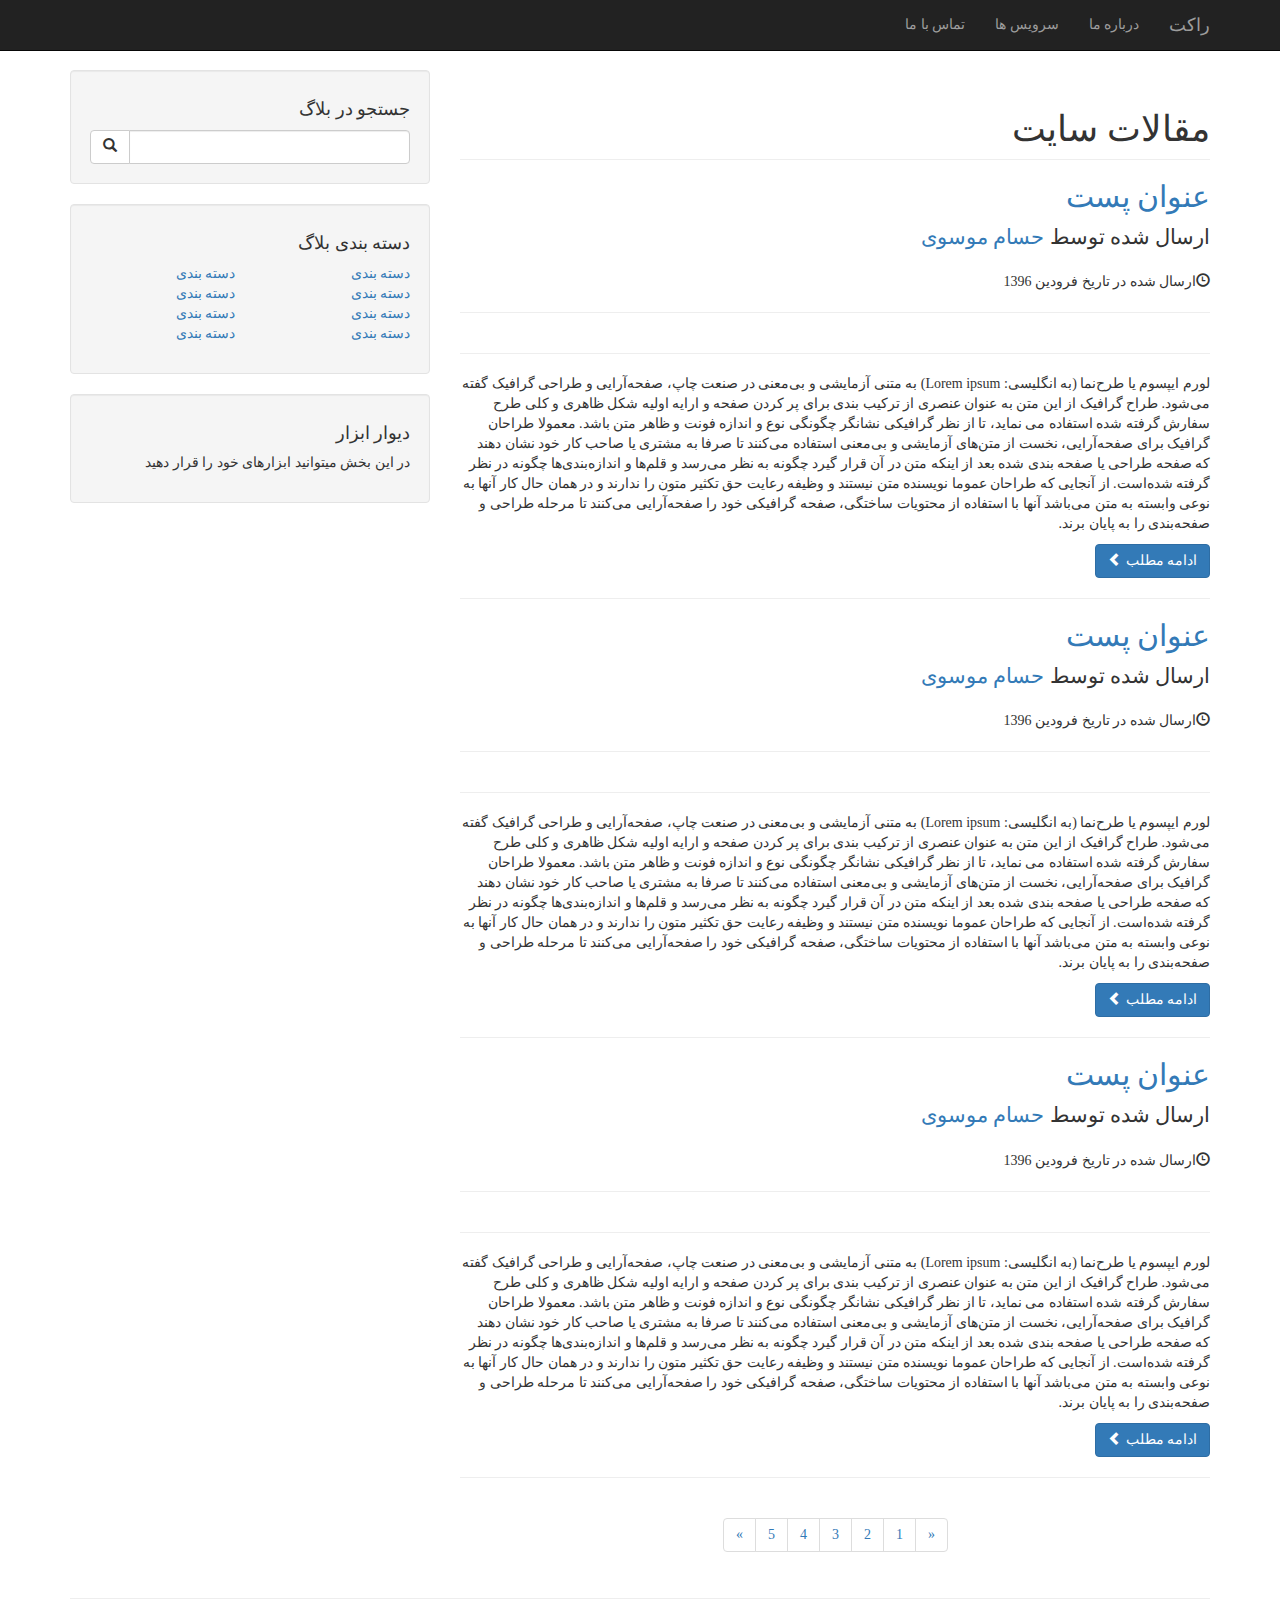
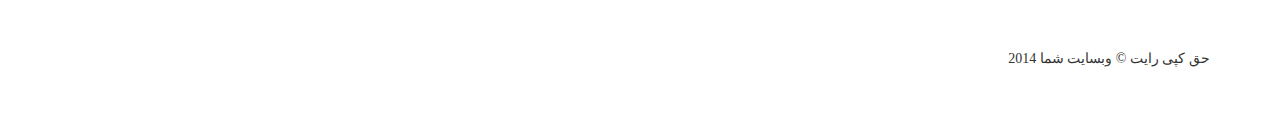
==== index.html @ 6a290a57 "add project" ====
<!DOCTYPE html>
<html lang="en">

<head>

    <meta charset="utf-8">
    <meta http-equiv="X-UA-Compatible" content="IE=edge">
    <meta name="viewport" content="width=device-width, initial-scale=1">
    <meta name="description" content="">
    <meta name="author" content="">

    <title>صحفه اصلی</title>

    <!-- Bootstrap Core CSS -->
    <link href="css/fontiran.css" rel="stylesheet">
    <link href="css/bootstrap.min.css" rel="stylesheet">

    <!-- Custom CSS -->
    <link href="css/blog-home.css" rel="stylesheet">

    <!--  Bootstrap-RTL -->
    <link href="css/bootstrap-rtl.min.css" rel="stylesheet">
    <link href="css/style.css" rel="stylesheet">

    <!-- HTML5 Shim and Respond.js IE8 support of HTML5 elements and media queries -->
    <!-- WARNING: Respond.js doesn't work if you view the page via file:// -->
    <!--[if lt IE 9]>
        <script src="https://oss.maxcdn.com/libs/html5shiv/3.7.0/html5shiv.js"></script>
        <script src="https://oss.maxcdn.com/libs/respond.js/1.4.2/respond.min.js"></script>
    <![endif]-->

</head>

<body>

    <!-- Navigation -->
    <nav class="navbar navbar-inverse navbar-fixed-top" role="navigation">
        <div class="container">
            <!-- Brand and toggle get grouped for better mobile display -->
            <div class="navbar-header">
                <button type="button" class="navbar-toggle" data-toggle="collapse" data-target="#bs-example-navbar-collapse-1">
                    <span class="sr-only">Toggle navigation</span>
                    <span class="icon-bar"></span>
                    <span class="icon-bar"></span>
                    <span class="icon-bar"></span>
                </button>
                <a class="navbar-brand" href="#">راکت</a>
            </div>
            <!-- Collect the nav links, forms, and other content for toggling -->
            <div class="collapse navbar-collapse" id="bs-example-navbar-collapse-1">
                <ul class="nav navbar-nav">
                    <li>
                        <a href="#">درباره ما</a>
                    </li>
                    <li>
                        <a href="#">سرویس ها</a>
                    </li>
                    <li>
                        <a href="#">تماس با ما</a>
                    </li>
                </ul>
            </div>
            <!-- /.navbar-collapse -->
        </div>
        <!-- /.container -->
    </nav>

    <!-- Page Content -->
    <div class="container">

        <div class="row">

            <!-- Blog Entries Column -->
            <div class="col-md-8">

                <h1 class="page-header">
                    مقالات سایت
                </h1>

                <!-- First Blog Post -->
                <div>
                    <h2>
                        <a href="#">عنوان پست</a>
                    </h2>
                    <p class="lead">
                        ارسال شده توسط <a href="index.php">حسام موسوی</a>
                    </p>
                    <p><span class="glyphicon glyphicon-time"></span>ارسال شده در تاریخ  فرودین 1396</p>
                    <hr>
                    <img class="img-responsive" src="http://placehold.it/900x300" alt="">
                    <hr>
                    <p>لورم ایپسوم یا طرح‌نما (به انگلیسی: Lorem ipsum) به متنی آزمایشی و بی‌معنی در صنعت چاپ، صفحه‌آرایی و طراحی گرافیک گفته می‌شود. طراح گرافیک از این متن به عنوان عنصری از ترکیب بندی برای پر کردن صفحه و ارایه اولیه شکل ظاهری و کلی طرح سفارش گرفته شده استفاده می نماید، تا از نظر گرافیکی نشانگر چگونگی نوع و اندازه فونت و ظاهر متن باشد. معمولا طراحان گرافیک برای صفحه‌آرایی، نخست از متن‌های آزمایشی و بی‌معنی استفاده می‌کنند تا صرفا به مشتری یا صاحب کار خود نشان دهند که صفحه طراحی یا صفحه بندی شده بعد از اینکه متن در آن قرار گیرد چگونه به نظر می‌رسد و قلم‌ها و اندازه‌بندی‌ها چگونه در نظر گرفته شده‌است. از آنجایی که طراحان عموما نویسنده متن نیستند و وظیفه رعایت حق تکثیر متون را ندارند و در همان حال کار آنها به نوعی وابسته به متن می‌باشد آنها با استفاده از محتویات ساختگی، صفحه گرافیکی خود را صفحه‌آرایی می‌کنند تا مرحله طراحی و صفحه‌بندی را به پایان برند.</p>
                    <a class="btn btn-primary" href="#">ادامه  مطلب <span class="glyphicon glyphicon-chevron-left"></span></a>
                </div>
                <hr>

                <!-- Second Blog Post -->
                <div>
                    <h2>
                        <a href="#">عنوان پست</a>
                    </h2>
                    <p class="lead">
                        ارسال شده توسط <a href="index.php">حسام موسوی</a>
                    </p>
                    <p><span class="glyphicon glyphicon-time"></span>ارسال شده در تاریخ  فرودین 1396</p>
                    <hr>
                    <img class="img-responsive" src="http://placehold.it/900x300" alt="">
                    <hr>
                    <p>لورم ایپسوم یا طرح‌نما (به انگلیسی: Lorem ipsum) به متنی آزمایشی و بی‌معنی در صنعت چاپ، صفحه‌آرایی و طراحی گرافیک گفته می‌شود. طراح گرافیک از این متن به عنوان عنصری از ترکیب بندی برای پر کردن صفحه و ارایه اولیه شکل ظاهری و کلی طرح سفارش گرفته شده استفاده می نماید، تا از نظر گرافیکی نشانگر چگونگی نوع و اندازه فونت و ظاهر متن باشد. معمولا طراحان گرافیک برای صفحه‌آرایی، نخست از متن‌های آزمایشی و بی‌معنی استفاده می‌کنند تا صرفا به مشتری یا صاحب کار خود نشان دهند که صفحه طراحی یا صفحه بندی شده بعد از اینکه متن در آن قرار گیرد چگونه به نظر می‌رسد و قلم‌ها و اندازه‌بندی‌ها چگونه در نظر گرفته شده‌است. از آنجایی که طراحان عموما نویسنده متن نیستند و وظیفه رعایت حق تکثیر متون را ندارند و در همان حال کار آنها به نوعی وابسته به متن می‌باشد آنها با استفاده از محتویات ساختگی، صفحه گرافیکی خود را صفحه‌آرایی می‌کنند تا مرحله طراحی و صفحه‌بندی را به پایان برند.</p>
                    <a class="btn btn-primary" href="#">ادامه  مطلب <span class="glyphicon glyphicon-chevron-left"></span></a>
                </div>
                <hr>

                <!-- Third Blog Post -->
                <div>
                    <h2>
                        <a href="#">عنوان پست</a>
                    </h2>
                    <p class="lead">
                        ارسال شده توسط <a href="index.php">حسام موسوی</a>
                    </p>
                    <p><span class="glyphicon glyphicon-time"></span>ارسال شده در تاریخ  فرودین 1396</p>
                    <hr>
                    <img class="img-responsive" src="http://placehold.it/900x300" alt="">
                    <hr>
                    <p>لورم ایپسوم یا طرح‌نما (به انگلیسی: Lorem ipsum) به متنی آزمایشی و بی‌معنی در صنعت چاپ، صفحه‌آرایی و طراحی گرافیک گفته می‌شود. طراح گرافیک از این متن به عنوان عنصری از ترکیب بندی برای پر کردن صفحه و ارایه اولیه شکل ظاهری و کلی طرح سفارش گرفته شده استفاده می نماید، تا از نظر گرافیکی نشانگر چگونگی نوع و اندازه فونت و ظاهر متن باشد. معمولا طراحان گرافیک برای صفحه‌آرایی، نخست از متن‌های آزمایشی و بی‌معنی استفاده می‌کنند تا صرفا به مشتری یا صاحب کار خود نشان دهند که صفحه طراحی یا صفحه بندی شده بعد از اینکه متن در آن قرار گیرد چگونه به نظر می‌رسد و قلم‌ها و اندازه‌بندی‌ها چگونه در نظر گرفته شده‌است. از آنجایی که طراحان عموما نویسنده متن نیستند و وظیفه رعایت حق تکثیر متون را ندارند و در همان حال کار آنها به نوعی وابسته به متن می‌باشد آنها با استفاده از محتویات ساختگی، صفحه گرافیکی خود را صفحه‌آرایی می‌کنند تا مرحله طراحی و صفحه‌بندی را به پایان برند.</p>
                    <a class="btn btn-primary" href="#">ادامه  مطلب <span class="glyphicon glyphicon-chevron-left"></span></a>
                </div>

                <hr>

                <!-- Pager -->
                <div style="text-align:center;">
                  <nav aria-label="Page navigation">
                    <ul class="pagination">
                      <li>
                        <a href="#" aria-label="Previous">
                          <span aria-hidden="true">&laquo;</span>
                        </a>
                      </li>
                      <li><a href="#">1</a></li>
                      <li><a href="#">2</a></li>
                      <li><a href="#">3</a></li>
                      <li><a href="#">4</a></li>
                      <li><a href="#">5</a></li>
                      <li>
                        <a href="#" aria-label="Next">
                          <span aria-hidden="true">&raquo;</span>
                        </a>
                      </li>
                    </ul>
                  </nav>
                </div>

            </div>

            <!-- Blog Sidebar Widgets Column -->
            <div class="col-md-4">

                <!-- Blog Search Well -->
                <div class="well">
                    <h4>جستجو در بلاگ</h4>
                    <div class="input-group">
                        <input type="text" class="form-control">
                        <span class="input-group-btn">
                            <button class="btn btn-default" type="button">
                                <span class="glyphicon glyphicon-search"></span>
                        </button>
                        </span>
                    </div>
                    <!-- /.input-group -->
                </div>

                <!-- Blog Categories Well -->
                <div class="well">
                    <h4>دسته بندی بلاگ</h4>
                    <div class="row">
                        <div class="col-lg-6">
                            <ul class="list-unstyled">
                                <li><a href="#">دسته بندی</a>
                                </li>
                                <li><a href="#">دسته بندی</a>
                                </li>
                                <li><a href="#">دسته بندی</a>
                                </li>
                                <li><a href="#">دسته بندی</a>
                                </li>
                            </ul>
                        </div>
                        <!-- /.col-lg-6 -->
                        <div class="col-lg-6">
                            <ul class="list-unstyled">
                                <li><a href="#">دسته بندی</a>
                                </li>
                                <li><a href="#">دسته بندی</a>
                                </li>
                                <li><a href="#">دسته بندی</a>
                                </li>
                                <li><a href="#">دسته بندی</a>
                                </li>
                            </ul>
                        </div>
                        <!-- /.col-lg-6 -->
                    </div>
                    <!-- /.row -->
                </div>

                <!-- Side Widget Well -->
                <div class="well">
                    <h4>دیوار ابزار</h4>
                    <p>در این بخش میتوانید ابزارهای خود را قرار دهید</p>
                </div>

            </div>

        </div>
        <!-- /.row -->

        <hr>

        <!-- Footer -->
        <footer>
            <div class="row">
                <div class="col-lg-12">
                    <p>حق  کپی رایت &copy; وبسایت شما 2014</p>
                </div>
                <!-- /.col-lg-12 -->
            </div>
            <!-- /.row -->
        </footer>

    </div>
    <!-- /.container -->

    <!-- jQuery -->
    <script src="js/jquery.js"></script>

    <!-- Bootstrap Core JavaScript -->
    <script src="js/bootstrap.min.js"></script>

</body>

</html>
---- css/fontiran.css ----
﻿/**
*
*	Name:			IRAN Sans-Serif Font
*	Version:		4.0
*	Author:			Moslem Ebrahimi (moslemebrahimi.com)
*	Created on:		Dec 25, 2012
*	Updated on:		Dec 12, 2015
*	Website:		http://fontiran.com
*	Copyright:		Commercial/Proprietary Software
--------------------------------------------------------------------------------------
فونت های ایران سن سریف یک نرم افزار مالکیتی محسوب می شود. جهت آگاهی از قوانین استفاده از این فونت ها لطفا به وب سایت (فونت ایران دات کام) مراجعه نمایید
--------------------------------------------------------------------------------------
IRAN Sans-serif fonts are considered a proprietary software. To gain information about the laws regarding the use of these fonts, please visit www.fontiran.com 
--------------------------------------------------------------------------------------
This set of fonts are used in this project under the license: (.....)
--------------------------------------------------------------------------------------
*	
**/
@font-face {
	font-family: IRANSans;
	font-style: normal;
	font-weight: bold;
	src: url('../fonts/eot/IRANSansWeb_Bold.eot');
	src: url('../fonts/eot/IRANSansWeb_Bold.eot?#iefix') format('embedded-opentype'),  /* IE6-8 */
		 url('../fonts/woff2/IRANSansWeb_Bold.woff2') format('woff2'),  /* FF39+,Chrome36+, Opera24+*/
		 url('../fonts/woff/IRANSansWeb_Bold.woff') format('woff'),  /* FF3.6+, IE9, Chrome6+, Saf5.1+*/
		 url('../fonts/ttf/IRANSansWeb_Bold.ttf') format('truetype');
}
@font-face {
	font-family: IRANSans;
	font-style: normal;
	font-weight: 500;
	src: url('../fonts/eot/IRANSansWeb_Medium.eot');
	src: url('../fonts/eot/IRANSansWeb_Medium.eot?#iefix') format('embedded-opentype'),  /* IE6-8 */
		 url('../fonts/woff2/IRANSansWeb_Medium.woff2') format('woff2'),  /* FF39+,Chrome36+, Opera24+*/
		 url('../fonts/woff/IRANSansWeb_Medium.woff') format('woff'),  /* FF3.6+, IE9, Chrome6+, Saf5.1+*/
		 url('../fonts/ttf/IRANSansWeb_Medium.ttf') format('truetype');
}
@font-face {
	font-family: IRANSans;
	font-style: normal;
	font-weight: 300;
	src: url('../fonts/eot/IRANSansWeb_Light.eot');
	src: url('../fonts/eot/IRANSansWeb_Light.eot?#iefix') format('embedded-opentype'),  /* IE6-8 */
		 url('../fonts/woff2/IRANSansWeb_Light.woff2') format('woff2'),  /* FF39+,Chrome36+, Opera24+*/
		 url('../fonts/woff/IRANSansWeb_Light.woff') format('woff'),  /* FF3.6+, IE9, Chrome6+, Saf5.1+*/
		 url('../fonts/ttf/IRANSansWeb_Light.ttf') format('truetype');
}
@font-face {
	font-family: IRANSans;
	font-style: normal;
	font-weight: 200;
	src: url('../fonts/eot/IRANSansWeb_UltraLight.eot');
	src: url('../fonts/eot/IRANSansWeb_UltraLight.eot?#iefix') format('embedded-opentype'),  /* IE6-8 */
		 url('../fonts/woff2/IRANSansWeb_UltraLight.woff2') format('woff2'),  /* FF39+,Chrome36+, Opera24+*/
		 url('../fonts/woff/IRANSansWeb_UltraLight.woff') format('woff'),  /* FF3.6+, IE9, Chrome6+, Saf5.1+*/
		 url('../fonts/ttf/IRANSansWeb_UltraLight.ttf') format('truetype');
}
@font-face {
	font-family: IRANSans;
	font-style: normal;
	font-weight: normal;
	src: url('../fonts/eot/IRANSansWeb.eot');
	src: url('../fonts/eot/IRANSansWeb.eot?#iefix') format('embedded-opentype'),  /* IE6-8 */
		 url('../fonts/woff2/IRANSansWeb.woff2') format('woff2'),  /* FF39+,Chrome36+, Opera24+*/
		 url('../fonts/woff/IRANSansWeb.woff') format('woff'),  /* FF3.6+, IE9, Chrome6+, Saf5.1+*/
		 url('../fonts/ttf/IRANSansWeb.ttf') format('truetype');
}
---- css/blog-home.css ----
/*!
 * Start Bootstrap - Blog Home (http://startbootstrap.com/)
 * Copyright 2013-2016 Start Bootstrap
 * Licensed under MIT (https://github.com/BlackrockDigital/startbootstrap/blob/gh-pages/LICENSE)
 */

body {
    padding-top: 70px; /* Required padding for .navbar-fixed-top. Remove if using .navbar-static-top. Change if height of navigation changes. */
}

footer {
    margin: 50px 0;
}
---- css/style.css ----
body {
  font-family: IRANSans !important;
}
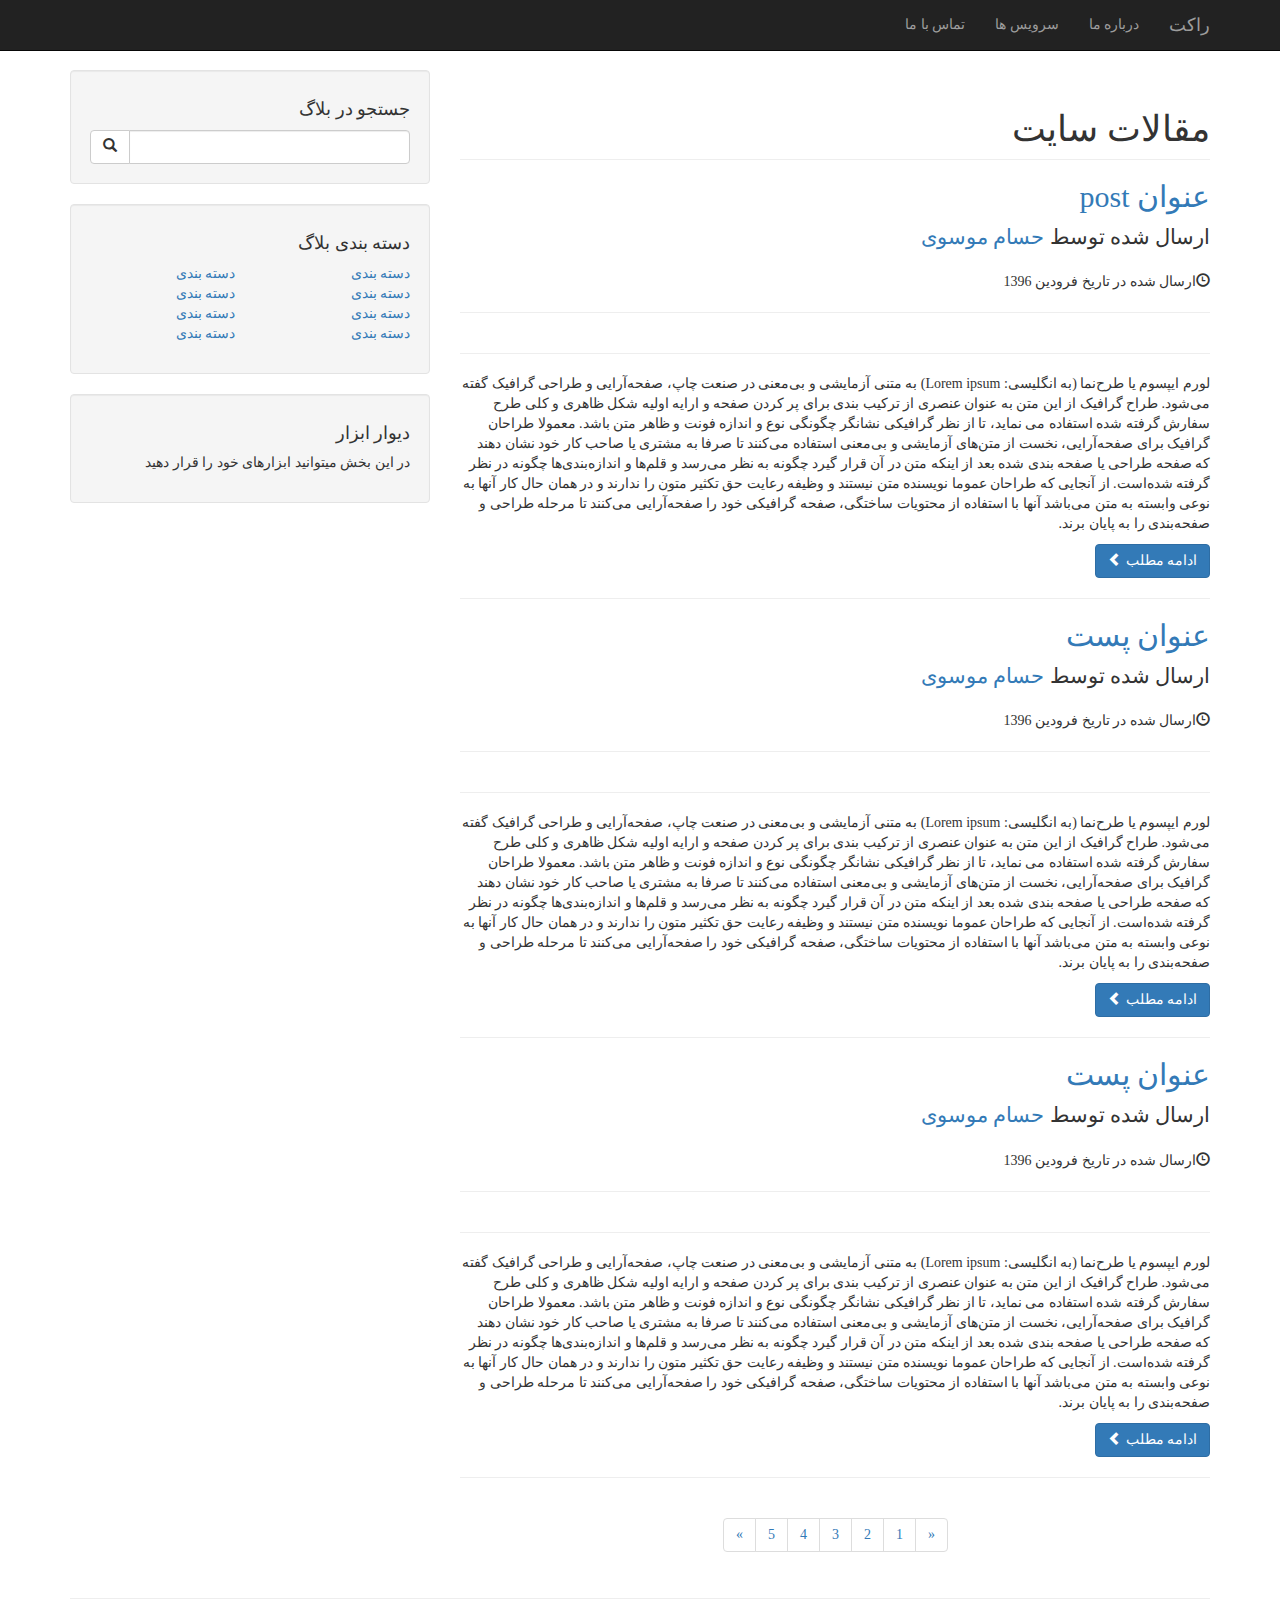
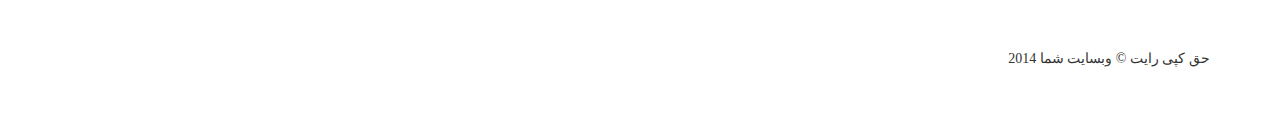
==== commit bb1ec289: "change title of something in index" ====
--- a/index.html
+++ b/index.html
@@ -80,7 +80,7 @@
                 <!-- First Blog Post -->
                 <div>
                     <h2>
-                        <a href="#">عنوان پست</a>
+                        <a href="#">عنوان post</a>
                     </h2>
                     <p class="lead">
                         ارسال شده توسط <a href="index.php">حسام موسوی</a>
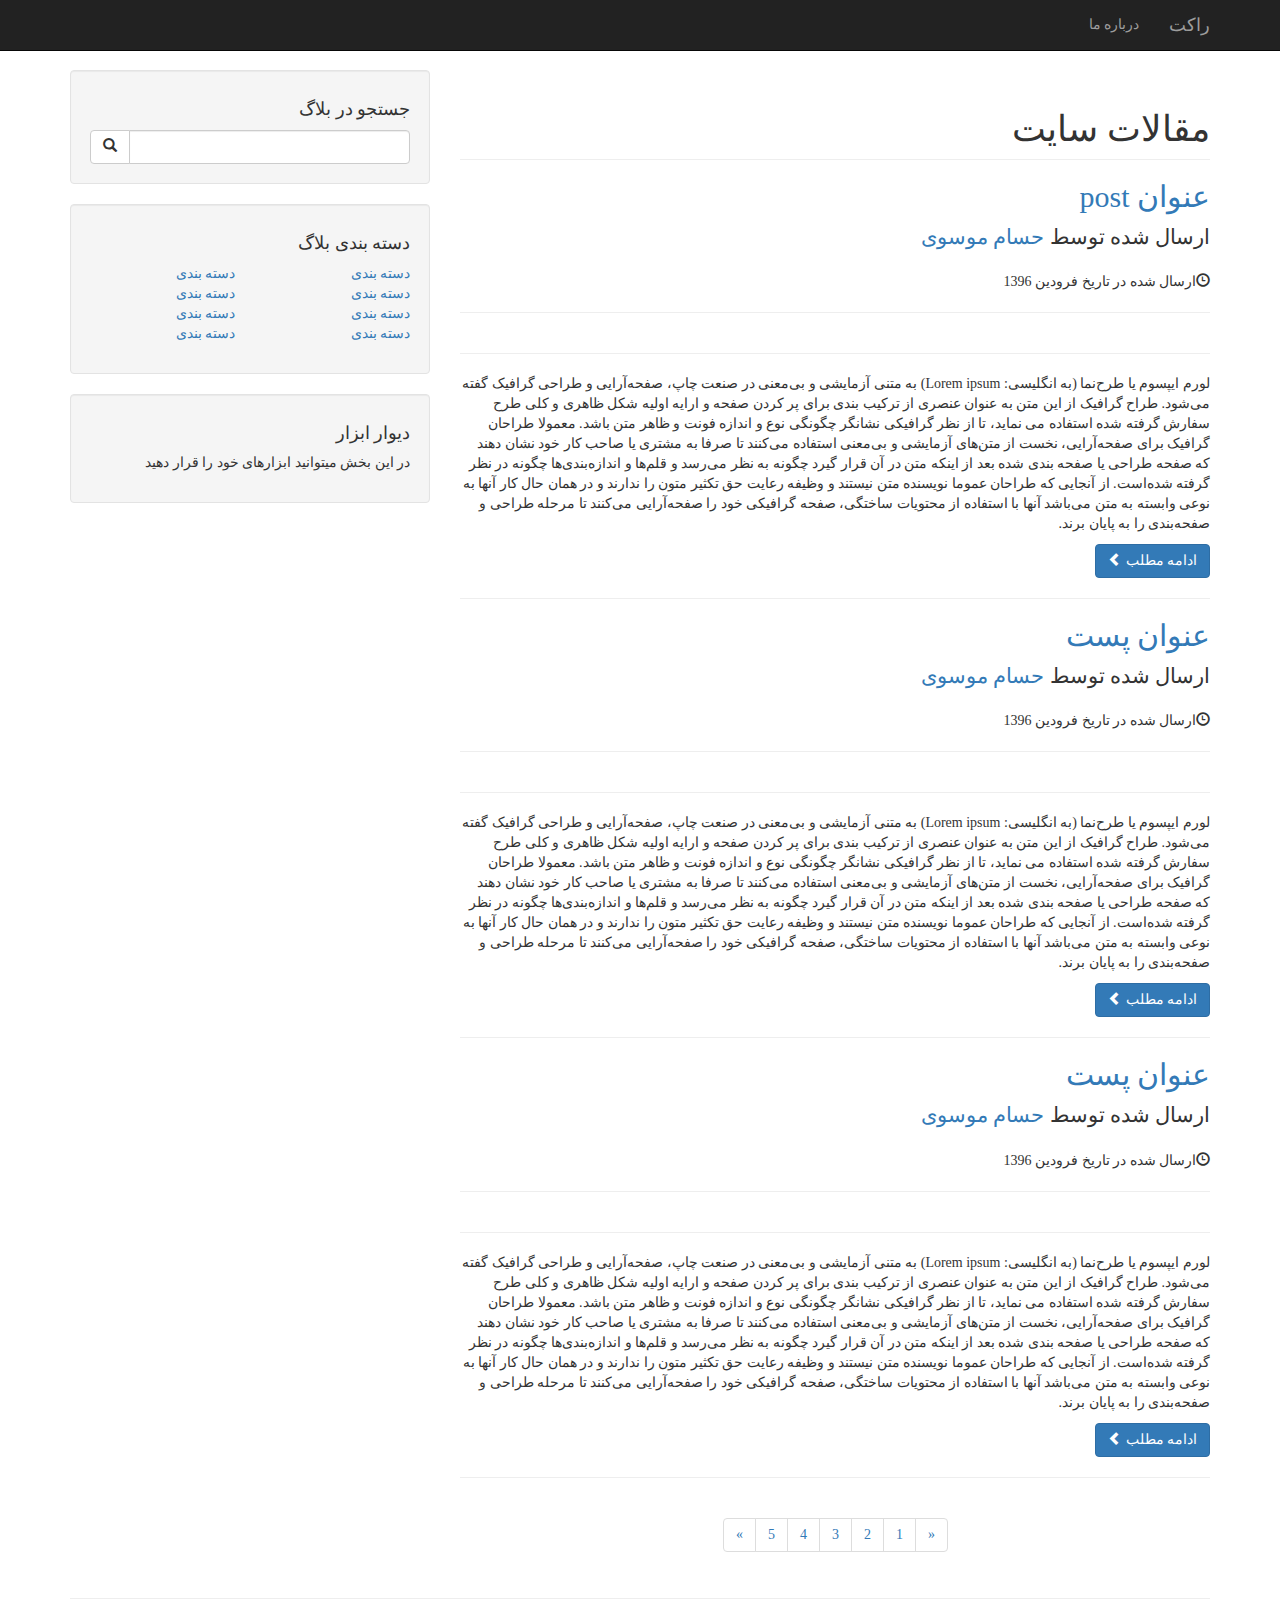
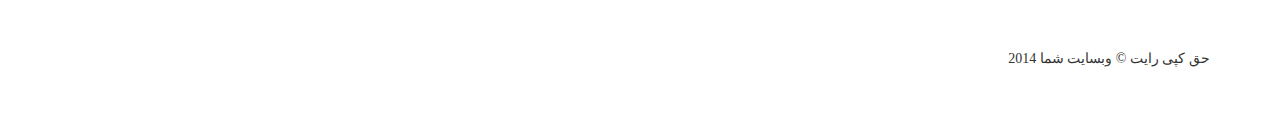
==== commit 952d66f0: "edit index navbar" ====
--- a/index.html
+++ b/index.html
@@ -41,8 +41,6 @@
                 <button type="button" class="navbar-toggle" data-toggle="collapse" data-target="#bs-example-navbar-collapse-1">
                     <span class="sr-only">Toggle navigation</span>
                     <span class="icon-bar"></span>
-                    <span class="icon-bar"></span>
-                    <span class="icon-bar"></span>
                 </button>
                 <a class="navbar-brand" href="#">راکت</a>
             </div>
@@ -51,12 +49,6 @@
                 <ul class="nav navbar-nav">
                     <li>
                         <a href="#">درباره ما</a>
-                    </li>
-                    <li>
-                        <a href="#">سرویس ها</a>
-                    </li>
-                    <li>
-                        <a href="#">تماس با ما</a>
                     </li>
                 </ul>
             </div>
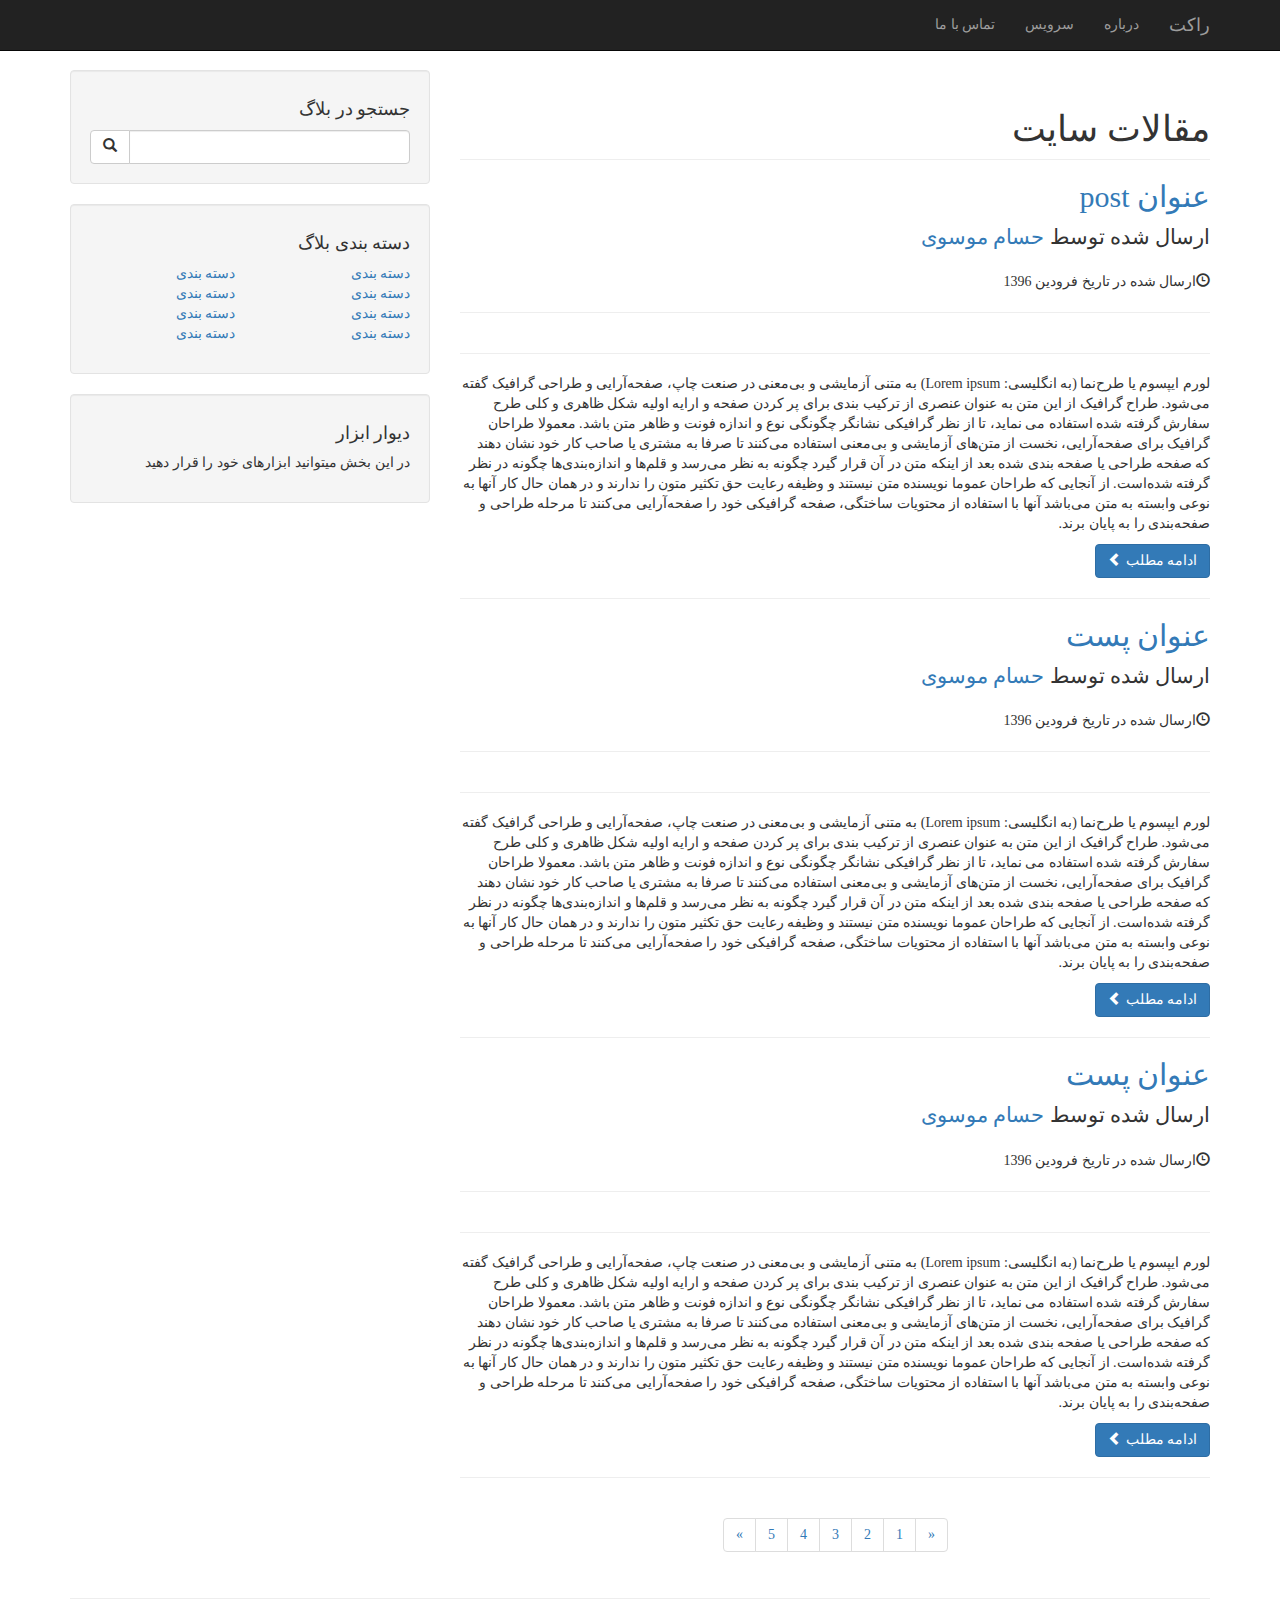
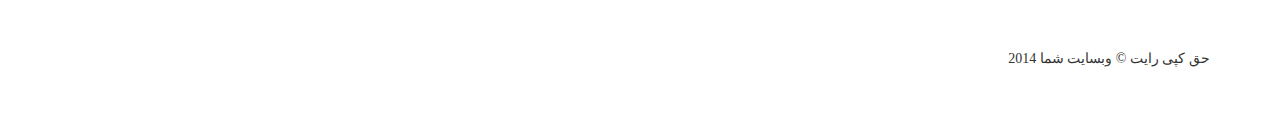
==== commit 82f4df43: "change the name of navbar" ====
--- a/index.html
+++ b/index.html
@@ -41,6 +41,8 @@
                 <button type="button" class="navbar-toggle" data-toggle="collapse" data-target="#bs-example-navbar-collapse-1">
                     <span class="sr-only">Toggle navigation</span>
                     <span class="icon-bar"></span>
+                    <span class="icon-bar"></span>
+                    <span class="icon-bar"></span>
                 </button>
                 <a class="navbar-brand" href="#">راکت</a>
             </div>
@@ -48,7 +50,13 @@
             <div class="collapse navbar-collapse" id="bs-example-navbar-collapse-1">
                 <ul class="nav navbar-nav">
                     <li>
-                        <a href="#">درباره ما</a>
+                        <a href="#">درباره</a>
+                    </li>
+                    <li>
+                        <a href="#">سرویس</a>
+                    </li>
+                    <li>
+                        <a href="#">تماس با ما</a>
                     </li>
                 </ul>
             </div>
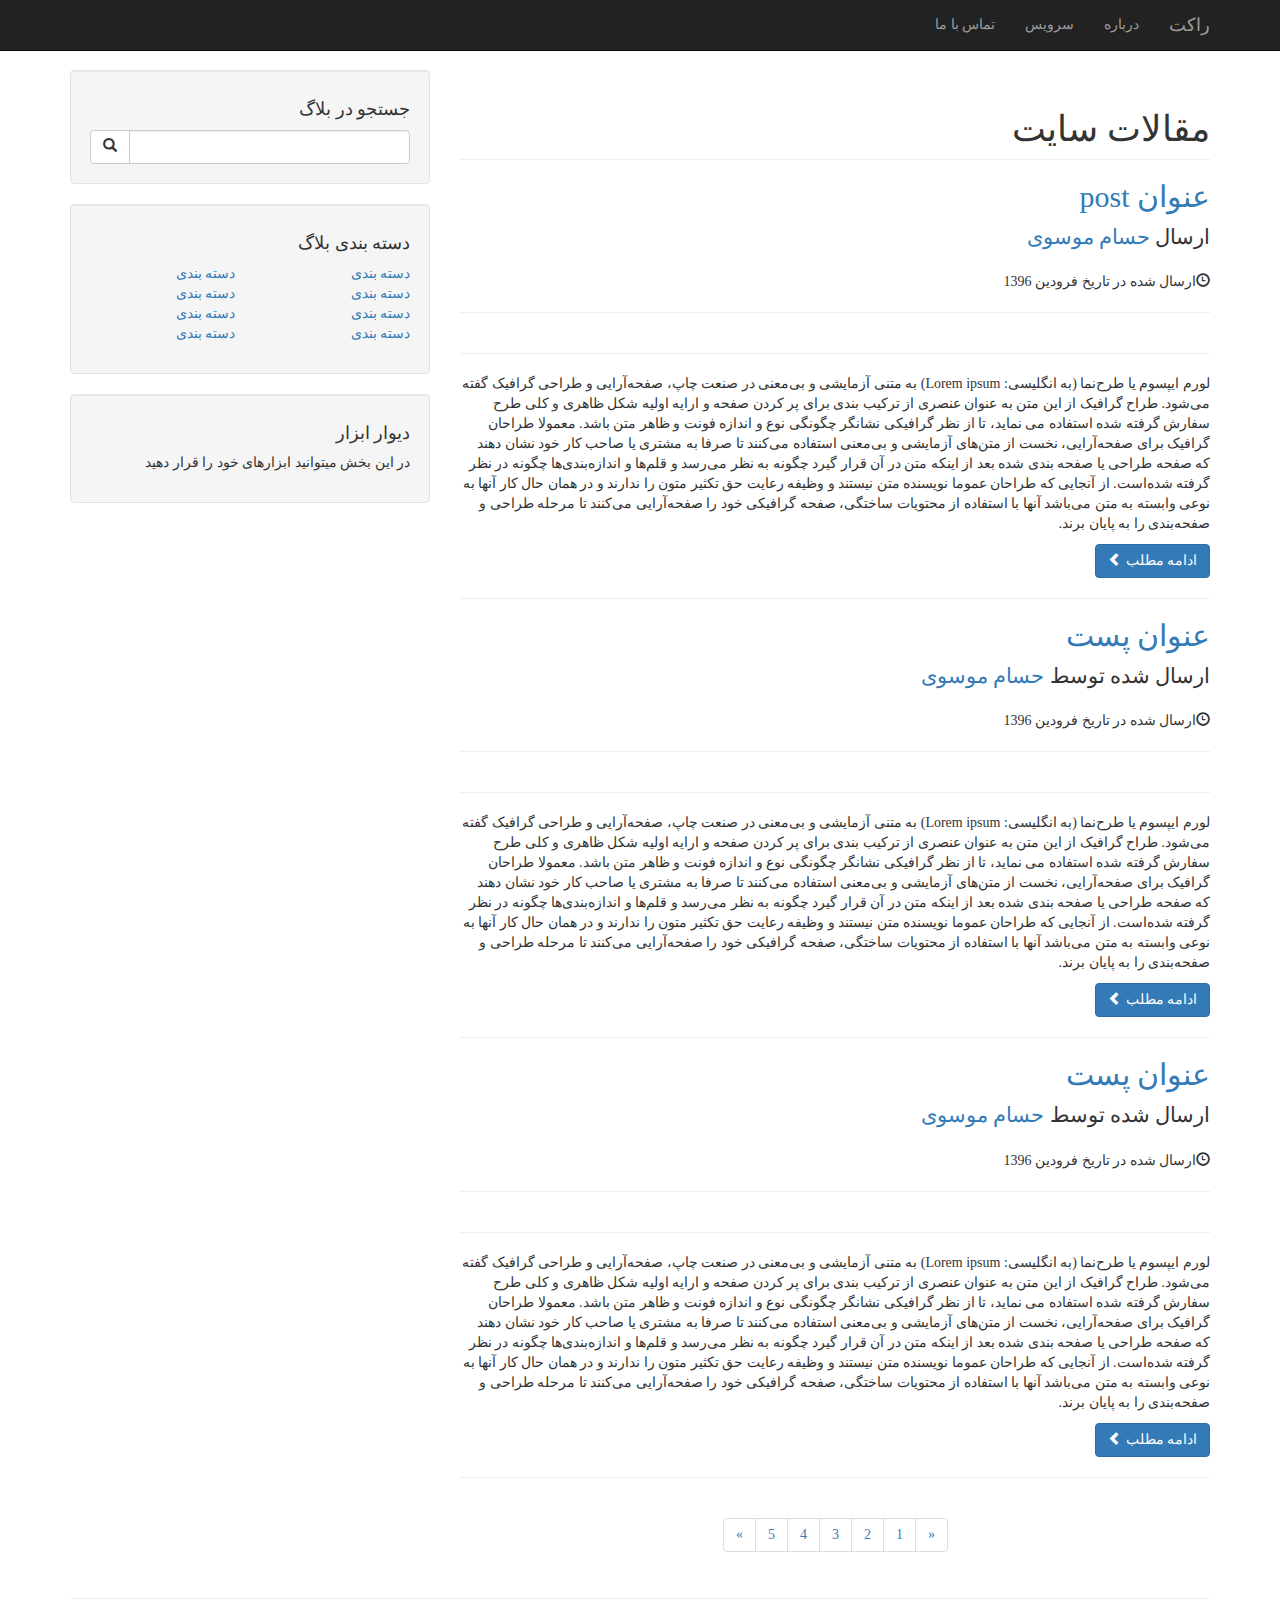
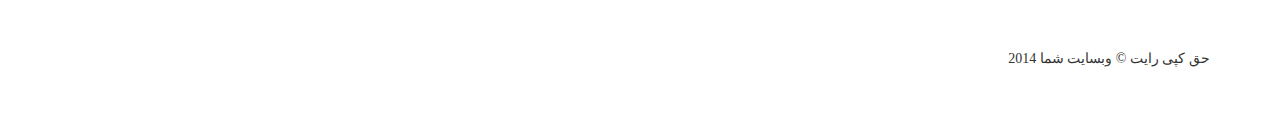
==== commit 4929a925: "update index.html" ====
--- a/index.html
+++ b/index.html
@@ -40,8 +40,6 @@
             <div class="navbar-header">
                 <button type="button" class="navbar-toggle" data-toggle="collapse" data-target="#bs-example-navbar-collapse-1">
                     <span class="sr-only">Toggle navigation</span>
-                    <span class="icon-bar"></span>
-                    <span class="icon-bar"></span>
                     <span class="icon-bar"></span>
                 </button>
                 <a class="navbar-brand" href="#">راکت</a>
@@ -83,7 +81,7 @@
                         <a href="#">عنوان post</a>
                     </h2>
                     <p class="lead">
-                        ارسال شده توسط <a href="index.php">حسام موسوی</a>
+                        ارسال  <a href="index.php">حسام موسوی</a>
                     </p>
                     <p><span class="glyphicon glyphicon-time"></span>ارسال شده در تاریخ  فرودین 1396</p>
                     <hr>
